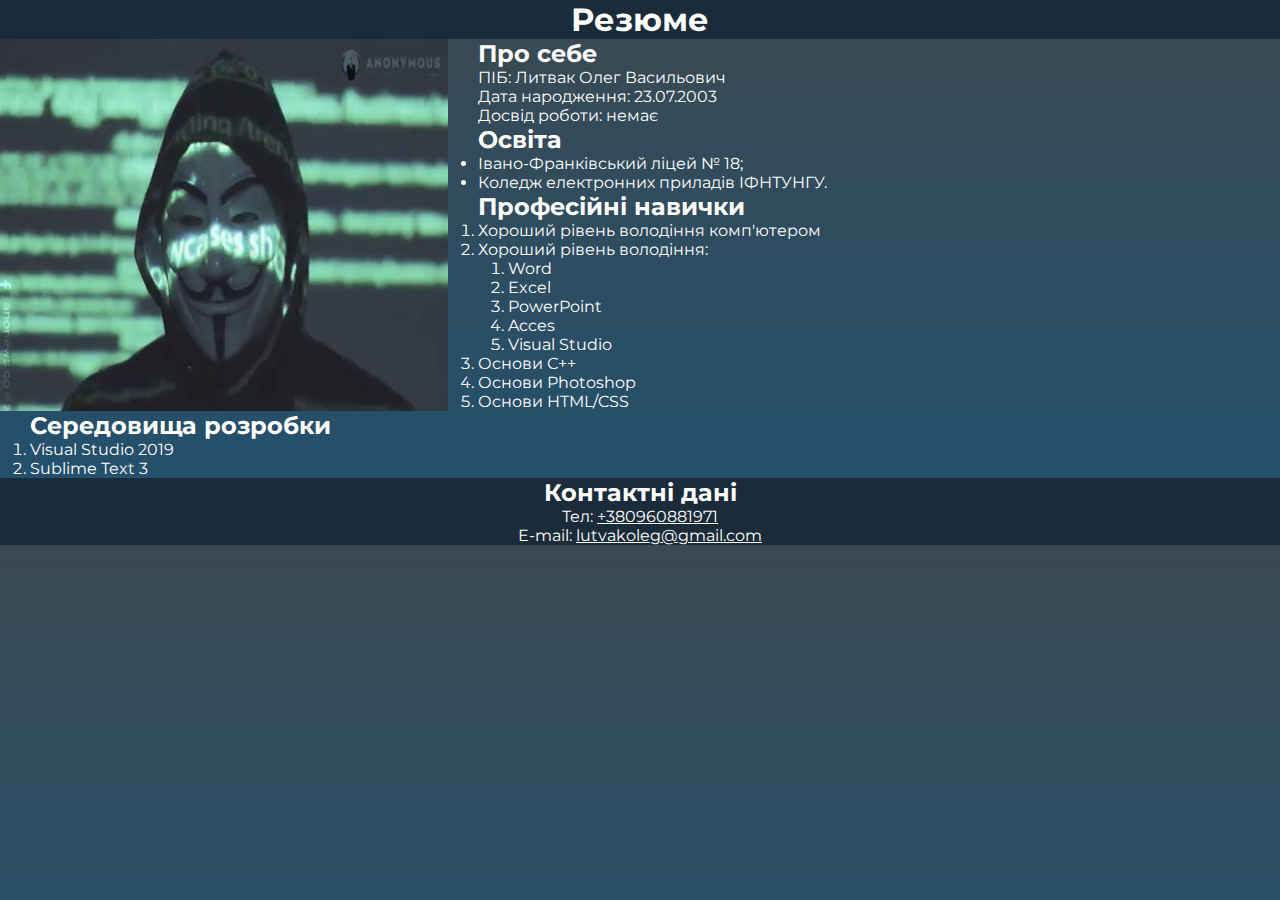
==== index.html @ 2a964d7a "Add files via upload" ====
<!DOCTYPE html>
<html lang = "uk">
	<head>
		<link rel="stylesheet" type="text/css" href="Styles/style.css">
		<link rel="preconnect" href="https://fonts.gstatic.com">
		<link href="https://fonts.googleapis.com/css2?family=Montserrat&display=swap" rel="stylesheet">
		<meta charset="utf-8">
	</head>
	<body>
		<div class="title" align="center">
			<h1>Резюме</h1>
		</div>
		<div class="flex">
			<img src="Images/photo.jpg" alt="">
			<div class="wrap">
				<h2>Про себе</h2>
				<div class="info">
					ПІБ: Литвак Олег Васильович<br />
					Дата народження: 23.07.2003<br />
					Досвід роботи: немає
				</div>
				<div class="osv">
					<h2>Освіта</h2>
						<ul>
							<li>Івано-Франківський ліцей № 18;</li>
							<li>Коледж електронних приладів ІФНТУНГУ.</li>
						</ul>
				</div>
				<div class="profes">
				<h2>Професійні навички</h2>
				<ol>
					<li>Хороший рівень володіння комп'ютером</li>
					<li>
						Хороший рівень володіння:
						<div class="qwert">
							<ol>
								<li>Word</li>
								<li>Excel</li>
								<li>PowerPoint</li>
								<li>Acces</li>
								<li>Visual Studio</li>
							</ol> 
						</div>
					</li>
					<li>Основи С++</li>
					<li>Основи Photoshop</li>
					<li>Основи HTML/CSS</li>
				</ol>
			</div>
			</div>
		</div>
		<div class="develop">
			<h2>Середовища розробки</h2>
			<ol>
				<li>Visual Studio 2019</li>
				<li>Sublime Text 3</li>
			</ol>
			</div>
		<div class="contact" align="center">
			<h2>Контактні дані</h2>
			<div>
				<ul>
					<li>
						<p>Тел: <a href="tel+380960881971">+380960881971</a></p>
					</li>
					<li>
						<p>E-mail: <a href="mailto:lutvakoleg@gmail.com">lutvakoleg@gmail.com</a></p>
					</li>
				</ul>
				
			</div>
		</div>
	</body>
</html>
---- Styles/style.css ----
*{
	margin: 0;
	padding: 0;
	box-sizing: border-box;
	font-family: 'Montserrat', sans-serif;
}
body{
	background: linear-gradient(#3a4952, #205170);
}
img{
	display: block;
	width: 35vw;
}
.info{
	margin: 0 auto;
	color: white;
}
.wrap{
	margin-left: 30px;
}
.flex{
	display: flex;
}
.title{

	background-color: rgb(26, 43, 58);
}

.contact{
	background-color: rgb(26, 43, 58);
}
.qwert{
	margin-left: 30px;
}
.develop{
	margin-left: 30px;
}
h2{color: white;}
h1{color: white;}
li{color: white;}
a{color: white;}
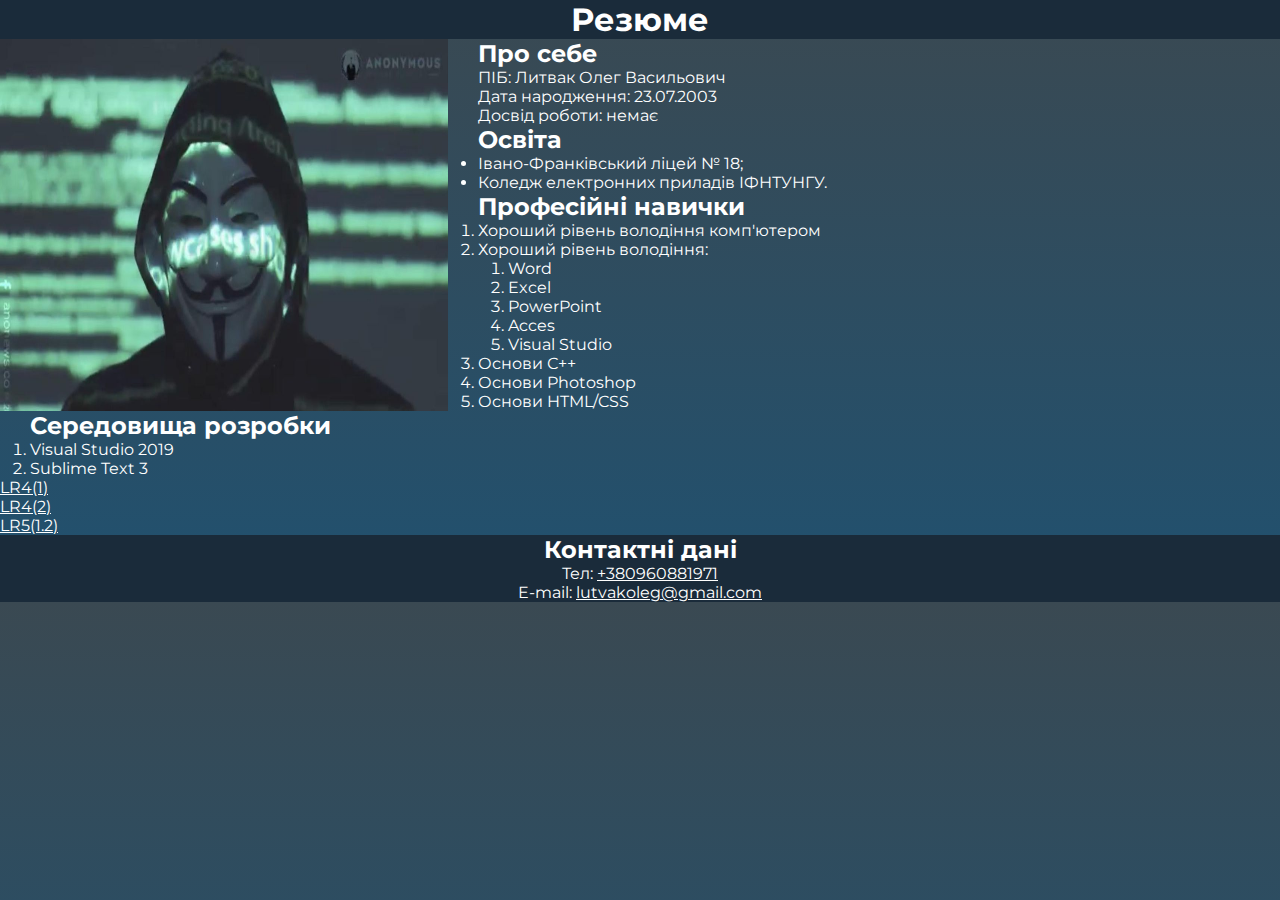
==== commit 00f65f21: "Add files via upload" ====
--- a/index.html
+++ b/index.html
@@ -56,6 +56,14 @@
 				<li>Sublime Text 3</li>
 			</ol>
 			</div>
+            <div class="LR">
+                <ul>
+                    <li>                    <a href="./LR4/лаба 4(1)/index (1).html">LR4(1)</a></li>
+                    <li>                    <a href="./LR4/лаба4(2)/cossacs.html">LR4(2)</a></li>
+
+                    <li>                    <a href="./LR5/index.html">LR5(1.2)</a></li>
+                </ul>
+            </div>
 		<div class="contact" align="center">
 			<h2>Контактні дані</h2>
 			<div>
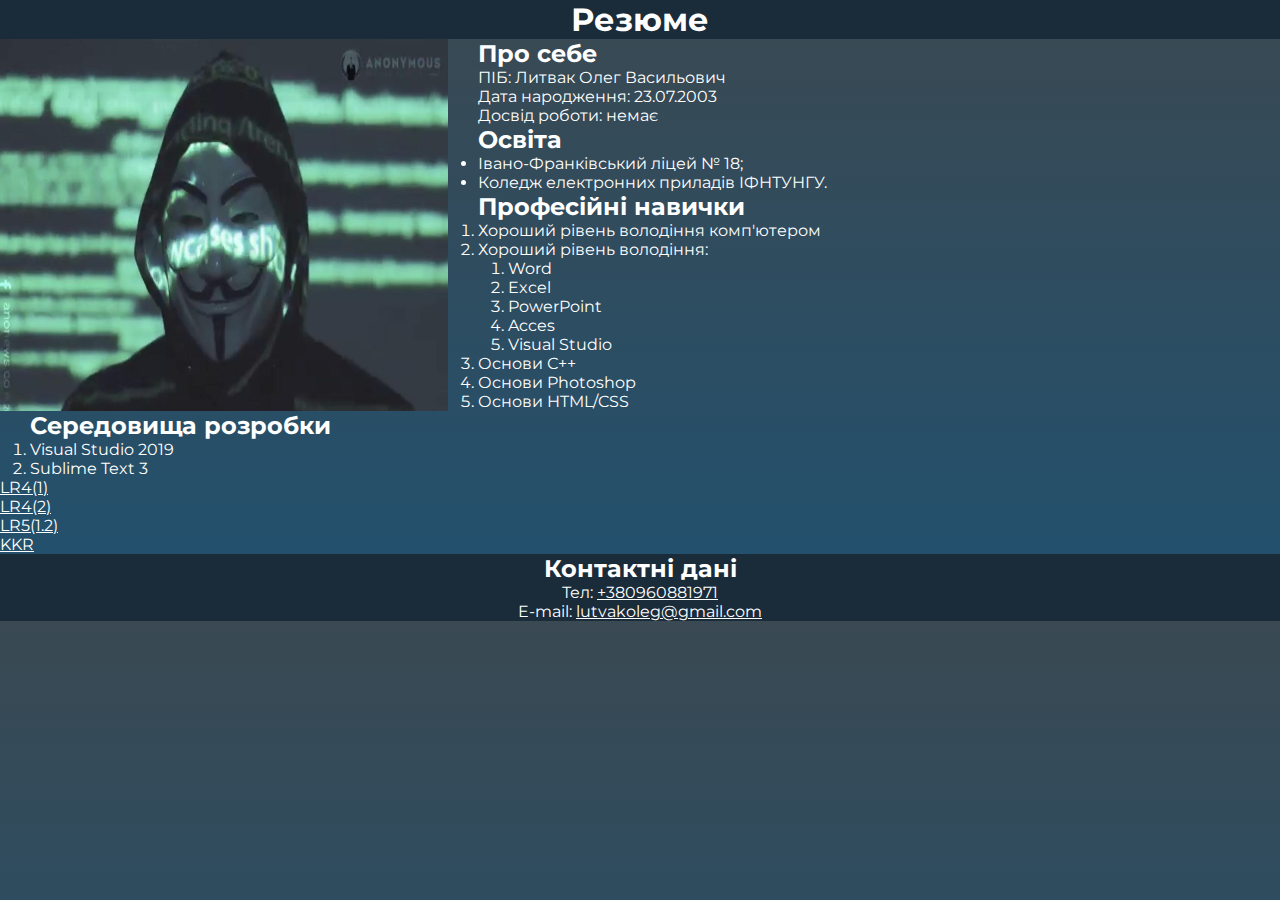
==== commit 58e6d9e6: "Add files via upload" ====
--- a/index.html
+++ b/index.html
@@ -1,82 +1,87 @@
 <!DOCTYPE html>
-<html lang = "uk">
-	<head>
-		<link rel="stylesheet" type="text/css" href="Styles/style.css">
-		<link rel="preconnect" href="https://fonts.gstatic.com">
-		<link href="https://fonts.googleapis.com/css2?family=Montserrat&display=swap" rel="stylesheet">
-		<meta charset="utf-8">
-	</head>
-	<body>
-		<div class="title" align="center">
-			<h1>Резюме</h1>
-		</div>
-		<div class="flex">
-			<img src="Images/photo.jpg" alt="">
-			<div class="wrap">
-				<h2>Про себе</h2>
-				<div class="info">
-					ПІБ: Литвак Олег Васильович<br />
-					Дата народження: 23.07.2003<br />
-					Досвід роботи: немає
-				</div>
-				<div class="osv">
-					<h2>Освіта</h2>
-						<ul>
-							<li>Івано-Франківський ліцей № 18;</li>
-							<li>Коледж електронних приладів ІФНТУНГУ.</li>
-						</ul>
-				</div>
-				<div class="profes">
-				<h2>Професійні навички</h2>
-				<ol>
-					<li>Хороший рівень володіння комп'ютером</li>
-					<li>
-						Хороший рівень володіння:
-						<div class="qwert">
-							<ol>
-								<li>Word</li>
-								<li>Excel</li>
-								<li>PowerPoint</li>
-								<li>Acces</li>
-								<li>Visual Studio</li>
-							</ol> 
-						</div>
-					</li>
-					<li>Основи С++</li>
-					<li>Основи Photoshop</li>
-					<li>Основи HTML/CSS</li>
-				</ol>
-			</div>
-			</div>
-		</div>
-		<div class="develop">
-			<h2>Середовища розробки</h2>
-			<ol>
-				<li>Visual Studio 2019</li>
-				<li>Sublime Text 3</li>
-			</ol>
-			</div>
-            <div class="LR">
-                <ul>
-                    <li>                    <a href="./LR4/лаба 4(1)/index (1).html">LR4(1)</a></li>
-                    <li>                    <a href="./LR4/лаба4(2)/cossacs.html">LR4(2)</a></li>
-
-                    <li>                    <a href="./LR5/index.html">LR5(1.2)</a></li>
-                </ul>
-            </div>
-		<div class="contact" align="center">
-			<h2>Контактні дані</h2>
-			<div>
-				<ul>
-					<li>
-						<p>Тел: <a href="tel+380960881971">+380960881971</a></p>
-					</li>
-					<li>
-						<p>E-mail: <a href="mailto:lutvakoleg@gmail.com">lutvakoleg@gmail.com</a></p>
-					</li>
-				</ul>
-				
-			</div>
-		</div>
-	</body>
+<html lang="uk">
+  <head>
+    <link rel="stylesheet" type="text/css" href="Styles/style.css" />
+    <link rel="preconnect" href="https://fonts.gstatic.com" />
+    <link
+      href="https://fonts.googleapis.com/css2?family=Montserrat&display=swap"
+      rel="stylesheet"
+    />
+    <meta charset="utf-8" />
+  </head>
+  <body>
+    <div class="title" align="center">
+      <h1>Резюме</h1>
+    </div>
+    <div class="flex">
+      <img src="Images/photo.jpg" alt="" />
+      <div class="wrap">
+        <h2>Про себе</h2>
+        <div class="info">
+          ПІБ: Литвак Олег Васильович<br />
+          Дата народження: 23.07.2003<br />
+          Досвід роботи: немає
+        </div>
+        <div class="osv">
+          <h2>Освіта</h2>
+          <ul>
+            <li>Івано-Франківський ліцей № 18;</li>
+            <li>Коледж електронних приладів ІФНТУНГУ.</li>
+          </ul>
+        </div>
+        <div class="profes">
+          <h2>Професійні навички</h2>
+          <ol>
+            <li>Хороший рівень володіння комп'ютером</li>
+            <li>
+              Хороший рівень володіння:
+              <div class="qwert">
+                <ol>
+                  <li>Word</li>
+                  <li>Excel</li>
+                  <li>PowerPoint</li>
+                  <li>Acces</li>
+                  <li>Visual Studio</li>
+                </ol>
+              </div>
+            </li>
+            <li>Основи С++</li>
+            <li>Основи Photoshop</li>
+            <li>Основи HTML/CSS</li>
+          </ol>
+        </div>
+      </div>
+    </div>
+    <div class="develop">
+      <h2>Середовища розробки</h2>
+      <ol>
+        <li>Visual Studio 2019</li>
+        <li>Sublime Text 3</li>
+      </ol>
+    </div>
+    <div class="LR">
+      <ul>
+        <li><a href="./LR4/лаба 4(1)/index (1).html">LR4(1)</a></li>
+        <li><a href="./LR4/лаба4(2)/cossacs.html">LR4(2)</a></li>
+        <li><a href="./LR5/index.html">LR5(1.2)</a></li>
+		<li><a href="./kkr/index.html">KKR</a></li>
+      </ul>
+    </div>
+    <div class="contact" align="center">
+      <h2>Контактні дані</h2>
+      <div>
+        <ul>
+          <li>
+            <p>Тел: <a href="tel+380960881971">+380960881971</a></p>
+          </li>
+          <li>
+            <p>
+              E-mail:
+              <a href="mailto:lutvakoleg@gmail.com">lutvakoleg@gmail.com</a>
+            </p>
+          </li>
+        </ul>
+      </div>
+    </div>
+  </body>
 </html>
